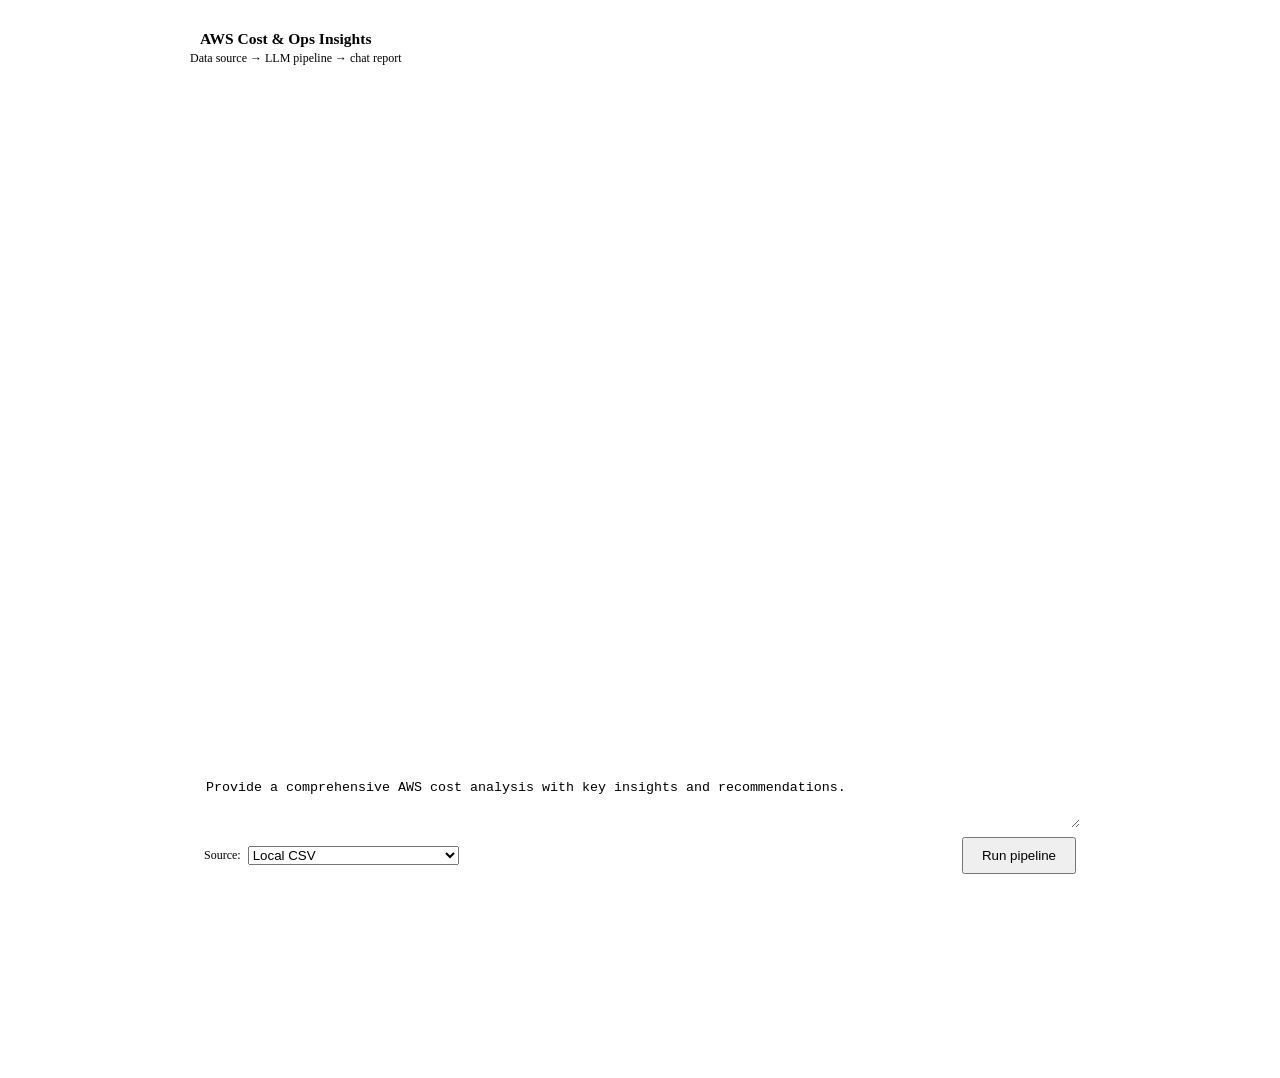
==== web/index.html @ 3c594aa4 "added code" ====
<!doctype html>
<html lang="en">
<head>
  <meta charset="utf-8" />
  <meta name="viewport" content="width=device-width, initial-scale=1" />
  <title>AWS Cost & Ops Insights</title>
  <link rel="stylesheet" href="/shared.css" />
  <link rel="stylesheet" href="/chatbot.css" />
  <style>
    .app{max-width:900px;margin:0 auto;padding:22px 22px 140px;min-height:100vh;display:flex;flex-direction:column}
    .chat-header{display:flex;flex-direction:column;gap:3px;padding-bottom:16px;margin-bottom:18px;border-bottom:1px solid var(--border)}
    .chat-header .brand{display:flex;align-items:center;gap:10px}
    .chat-header .brand-title{font-weight:670;font-size:15.5px}
    .chat-header .header-sub{font-size:12px;color:var(--text-muted)}

    .chat{display:flex;flex-direction:column;gap:16px;flex:1}
    .bubble{max-width:100%}
    .bubble-label{font-size:11px;letter-spacing:.05em;text-transform:uppercase;color:var(--text-muted);margin-bottom:6px}
    .bubble.user{align-self:flex-end;max-width:70%}
    .bubble.user .content{background:var(--accent-soft);border:1px solid rgba(255,159,67,.28);color:var(--accent-hover);
      border-radius:var(--radius-sm);padding:10px 14px;font-size:13.5px;white-space:pre-wrap}
    .bubble.assistant{width:100%}
    .bubble.assistant .steps{display:grid;gap:6px}
    .bubble.assistant .final{margin-top:14px}
    .bubble.assistant .final[hidden]{display:none}

    .composer{position:sticky;bottom:14px;margin-top:18px;background:var(--surface);border:1px solid var(--border);
      border-radius:var(--radius);padding:12px 14px;box-shadow:var(--shadow-pop);display:flex;flex-direction:column;gap:9px}
    .composer textarea{width:100%;resize:vertical;min-height:44px;border:0;background:transparent;padding:4px 2px}
    .composer textarea:focus{outline:none}
    .composer-controls{display:flex;align-items:center;gap:10px;justify-content:space-between}
    .source-pick{font-size:12px;color:var(--text-muted);display:flex;align-items:center;gap:7px}
    #send{padding:9px 18px}

    .followup-form{display:flex;gap:8px;align-items:flex-start}
    .followup-form textarea{flex:1;resize:vertical;min-height:38px;border:1px solid var(--border);border-radius:var(--radius-sm);padding:8px 10px;background:var(--surface)}
    .followup-answer{margin-top:10px}
    .chart-cards{display:grid;grid-template-columns:1fr 1fr;gap:14px}
    @media (max-width:760px){.chart-cards{grid-template-columns:1fr}}
    .fleet-summary{font-size:12.5px;color:var(--text-secondary);margin-bottom:9px}
    tr.row-stopped td{opacity:.55}
    .st-run{color:var(--good)}
    .st-stop{color:var(--text-muted)}
  </style>
</head>
<body>
  <main class="app">
    <header class="chat-header">
      <div class="brand">
        <span class="spin-dot" aria-hidden="true"></span>
        <span class="brand-title">AWS Cost &amp; Ops Insights</span>
      </div>
      <div class="header-sub">Data source → LLM pipeline → chat report</div>
    </header>

    <section id="chat" class="chat" aria-live="polite"></section>

    <form id="composer" class="composer">
      <textarea
        id="query"
        rows="2"
        placeholder="Ask about your AWS costs… (Enter to send, Shift+Enter for newline)"
      >Provide a comprehensive AWS cost analysis with key insights and recommendations.</textarea>
      <div class="composer-controls">
        <label class="source-pick">
          Source:
          <select id="source">
            <option value="local_csv">Local CSV</option>
            <option value="mock_aws">Mock AWS (live, no credentials)</option>
          </select>
        </label>
        <button class="btn btn-primary" id="send" type="submit">
          <span class="send-label">Run pipeline</span>
        </button>
      </div>
    </form>
  </main>

  <script src="/shared.js"></script>
  <script src="/app.js"></script>
  <script src="/chatbot.js"></script>
</body>
</html>
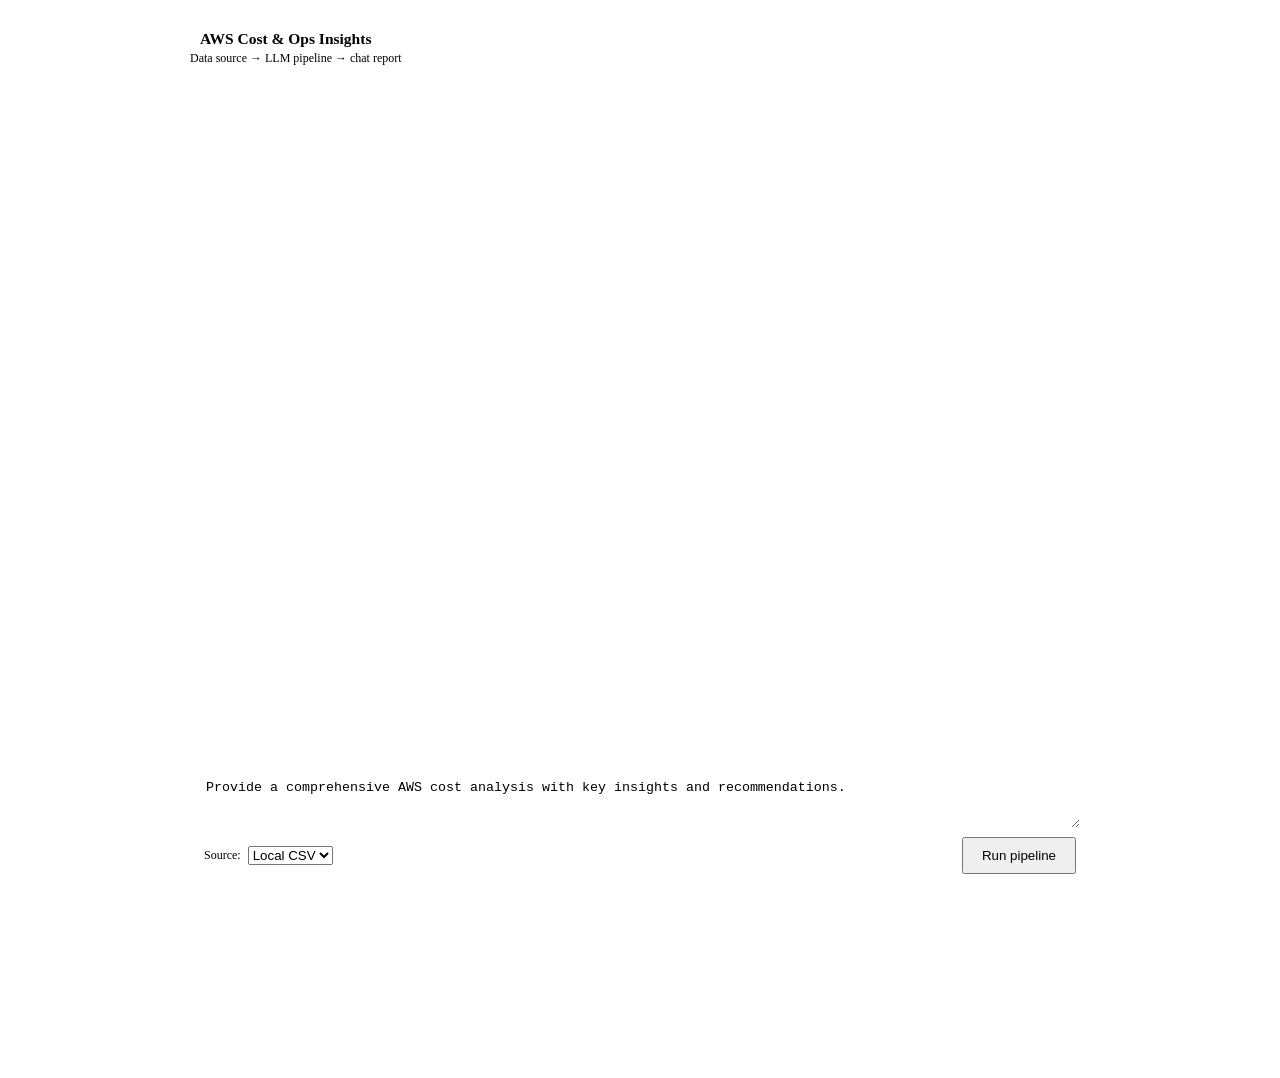
==== commit b07c7d71: "changes and added aws api for instance" ====
--- a/web/index.html
+++ b/web/index.html
@@ -66,7 +66,7 @@
           Source:
           <select id="source">
             <option value="local_csv">Local CSV</option>
-            <option value="mock_aws">Mock AWS (live, no credentials)</option>
+            <option value="real_aws">Real AWS</option>
           </select>
         </label>
         <button class="btn btn-primary" id="send" type="submit">
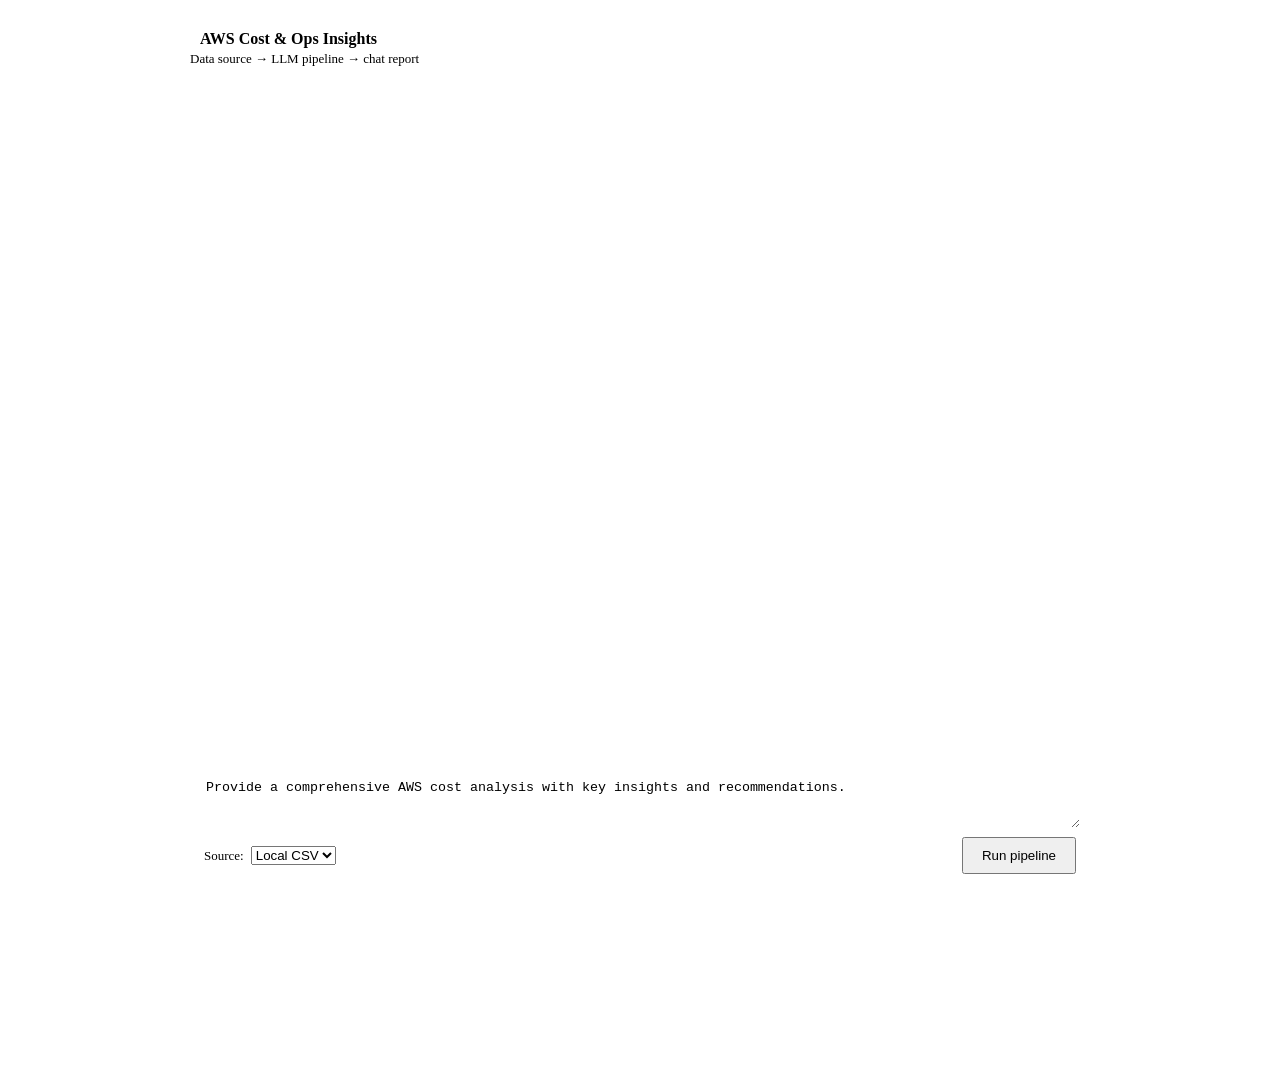
==== commit 13b76841: "change text size" ====
--- a/web/index.html
+++ b/web/index.html
@@ -1,83 +1,83 @@
-<!doctype html>
-<html lang="en">
-<head>
-  <meta charset="utf-8" />
-  <meta name="viewport" content="width=device-width, initial-scale=1" />
-  <title>AWS Cost & Ops Insights</title>
-  <link rel="stylesheet" href="/shared.css" />
-  <link rel="stylesheet" href="/chatbot.css" />
-  <style>
-    .app{max-width:900px;margin:0 auto;padding:22px 22px 140px;min-height:100vh;display:flex;flex-direction:column}
-    .chat-header{display:flex;flex-direction:column;gap:3px;padding-bottom:16px;margin-bottom:18px;border-bottom:1px solid var(--border)}
-    .chat-header .brand{display:flex;align-items:center;gap:10px}
-    .chat-header .brand-title{font-weight:670;font-size:15.5px}
-    .chat-header .header-sub{font-size:12px;color:var(--text-muted)}
-
-    .chat{display:flex;flex-direction:column;gap:16px;flex:1}
-    .bubble{max-width:100%}
-    .bubble-label{font-size:11px;letter-spacing:.05em;text-transform:uppercase;color:var(--text-muted);margin-bottom:6px}
-    .bubble.user{align-self:flex-end;max-width:70%}
-    .bubble.user .content{background:var(--accent-soft);border:1px solid rgba(255,159,67,.28);color:var(--accent-hover);
-      border-radius:var(--radius-sm);padding:10px 14px;font-size:13.5px;white-space:pre-wrap}
-    .bubble.assistant{width:100%}
-    .bubble.assistant .steps{display:grid;gap:6px}
-    .bubble.assistant .final{margin-top:14px}
-    .bubble.assistant .final[hidden]{display:none}
-
-    .composer{position:sticky;bottom:14px;margin-top:18px;background:var(--surface);border:1px solid var(--border);
-      border-radius:var(--radius);padding:12px 14px;box-shadow:var(--shadow-pop);display:flex;flex-direction:column;gap:9px}
-    .composer textarea{width:100%;resize:vertical;min-height:44px;border:0;background:transparent;padding:4px 2px}
-    .composer textarea:focus{outline:none}
-    .composer-controls{display:flex;align-items:center;gap:10px;justify-content:space-between}
-    .source-pick{font-size:12px;color:var(--text-muted);display:flex;align-items:center;gap:7px}
-    #send{padding:9px 18px}
-
-    .followup-form{display:flex;gap:8px;align-items:flex-start}
-    .followup-form textarea{flex:1;resize:vertical;min-height:38px;border:1px solid var(--border);border-radius:var(--radius-sm);padding:8px 10px;background:var(--surface)}
-    .followup-answer{margin-top:10px}
-    .chart-cards{display:grid;grid-template-columns:1fr 1fr;gap:14px}
-    @media (max-width:760px){.chart-cards{grid-template-columns:1fr}}
-    .fleet-summary{font-size:12.5px;color:var(--text-secondary);margin-bottom:9px}
-    tr.row-stopped td{opacity:.55}
-    .st-run{color:var(--good)}
-    .st-stop{color:var(--text-muted)}
-  </style>
-</head>
-<body>
-  <main class="app">
-    <header class="chat-header">
-      <div class="brand">
-        <span class="spin-dot" aria-hidden="true"></span>
-        <span class="brand-title">AWS Cost &amp; Ops Insights</span>
-      </div>
-      <div class="header-sub">Data source → LLM pipeline → chat report</div>
-    </header>
-
-    <section id="chat" class="chat" aria-live="polite"></section>
-
-    <form id="composer" class="composer">
-      <textarea
-        id="query"
-        rows="2"
-        placeholder="Ask about your AWS costs… (Enter to send, Shift+Enter for newline)"
-      >Provide a comprehensive AWS cost analysis with key insights and recommendations.</textarea>
-      <div class="composer-controls">
-        <label class="source-pick">
-          Source:
-          <select id="source">
-            <option value="local_csv">Local CSV</option>
-            <option value="real_aws">Real AWS</option>
-          </select>
-        </label>
-        <button class="btn btn-primary" id="send" type="submit">
-          <span class="send-label">Run pipeline</span>
-        </button>
-      </div>
-    </form>
-  </main>
-
-  <script src="/shared.js"></script>
-  <script src="/app.js"></script>
-  <script src="/chatbot.js"></script>
-</body>
-</html>
+<!doctype html>
+<html lang="en">
+<head>
+  <meta charset="utf-8" />
+  <meta name="viewport" content="width=device-width, initial-scale=1" />
+  <title>AWS Cost & Ops Insights</title>
+  <link rel="stylesheet" href="/shared.css" />
+  <link rel="stylesheet" href="/chatbot.css" />
+  <style>
+    .app{max-width:900px;margin:0 auto;padding:22px 22px 140px;min-height:100vh;display:flex;flex-direction:column}
+    .chat-header{display:flex;flex-direction:column;gap:3px;padding-bottom:16px;margin-bottom:18px;border-bottom:1px solid var(--border)}
+    .chat-header .brand{display:flex;align-items:center;gap:10px}
+    .chat-header .brand-title{font-weight:670;font-size:16px}
+    .chat-header .header-sub{font-size:13px;color:var(--text-muted)}
+
+    .chat{display:flex;flex-direction:column;gap:16px;flex:1}
+    .bubble{max-width:100%}
+    .bubble-label{font-size:12px;letter-spacing:.05em;text-transform:uppercase;color:var(--text-muted);margin-bottom:6px}
+    .bubble.user{align-self:flex-end;max-width:70%}
+    .bubble.user .content{background:var(--accent-soft);border:1px solid rgba(255,159,67,.28);color:var(--accent-hover);
+      border-radius:var(--radius-sm);padding:10px 14px;font-size:14.5px;white-space:pre-wrap}
+    .bubble.assistant{width:100%}
+    .bubble.assistant .steps{display:grid;gap:6px}
+    .bubble.assistant .final{margin-top:14px}
+    .bubble.assistant .final[hidden]{display:none}
+
+    .composer{position:sticky;bottom:14px;margin-top:18px;background:var(--surface);border:1px solid var(--border);
+      border-radius:var(--radius);padding:12px 14px;box-shadow:var(--shadow-pop);display:flex;flex-direction:column;gap:9px}
+    .composer textarea{width:100%;resize:vertical;min-height:44px;border:0;background:transparent;padding:4px 2px}
+    .composer textarea:focus{outline:none}
+    .composer-controls{display:flex;align-items:center;gap:10px;justify-content:space-between}
+    .source-pick{font-size:13px;color:var(--text-muted);display:flex;align-items:center;gap:7px}
+    #send{padding:9px 18px}
+
+    .followup-form{display:flex;gap:8px;align-items:flex-start}
+    .followup-form textarea{flex:1;resize:vertical;min-height:38px;border:1px solid var(--border);border-radius:var(--radius-sm);padding:8px 10px;background:var(--surface)}
+    .followup-answer{margin-top:10px}
+    .chart-cards{display:grid;grid-template-columns:1fr 1fr;gap:14px}
+    @media (max-width:760px){.chart-cards{grid-template-columns:1fr}}
+    .fleet-summary{font-size:13.5px;color:var(--text-secondary);margin-bottom:9px}
+    tr.row-stopped td{opacity:.55}
+    .st-run{color:var(--good)}
+    .st-stop{color:var(--text-muted)}
+  </style>
+</head>
+<body>
+  <main class="app">
+    <header class="chat-header">
+      <div class="brand">
+        <span class="spin-dot" aria-hidden="true"></span>
+        <span class="brand-title">AWS Cost &amp; Ops Insights</span>
+      </div>
+      <div class="header-sub">Data source → LLM pipeline → chat report</div>
+    </header>
+
+    <section id="chat" class="chat" aria-live="polite"></section>
+
+    <form id="composer" class="composer">
+      <textarea
+        id="query"
+        rows="2"
+        placeholder="Ask about your AWS costs… (Enter to send, Shift+Enter for newline)"
+      >Provide a comprehensive AWS cost analysis with key insights and recommendations.</textarea>
+      <div class="composer-controls">
+        <label class="source-pick">
+          Source:
+          <select id="source">
+            <option value="local_csv">Local CSV</option>
+            <option value="real_aws">Real AWS</option>
+          </select>
+        </label>
+        <button class="btn btn-primary" id="send" type="submit">
+          <span class="send-label">Run pipeline</span>
+        </button>
+      </div>
+    </form>
+  </main>
+
+  <script src="/shared.js"></script>
+  <script src="/app.js"></script>
+  <script src="/chatbot.js"></script>
+</body>
+</html>
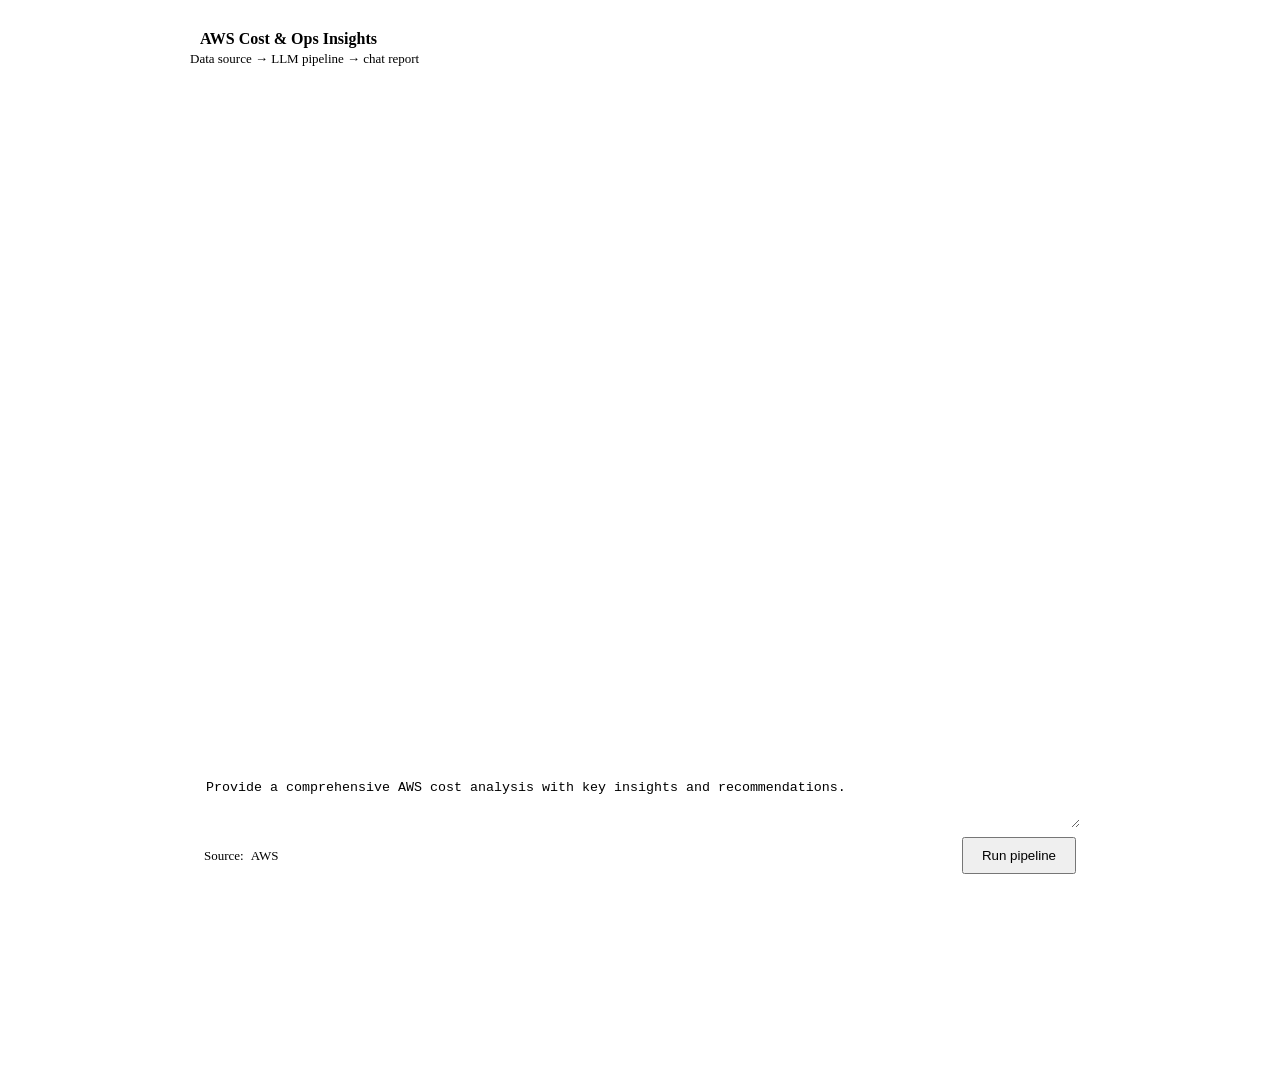
==== commit 9749fe0a: "added aws single target" ====
--- a/web/index.html
+++ b/web/index.html
@@ -64,10 +64,7 @@
       <div class="composer-controls">
         <label class="source-pick">
           Source:
-          <select id="source">
-            <option value="local_csv">Local CSV</option>
-            <option value="real_aws">Real AWS</option>
-          </select>
+          <span class="chip mono">AWS</span>
         </label>
         <button class="btn btn-primary" id="send" type="submit">
           <span class="send-label">Run pipeline</span>
